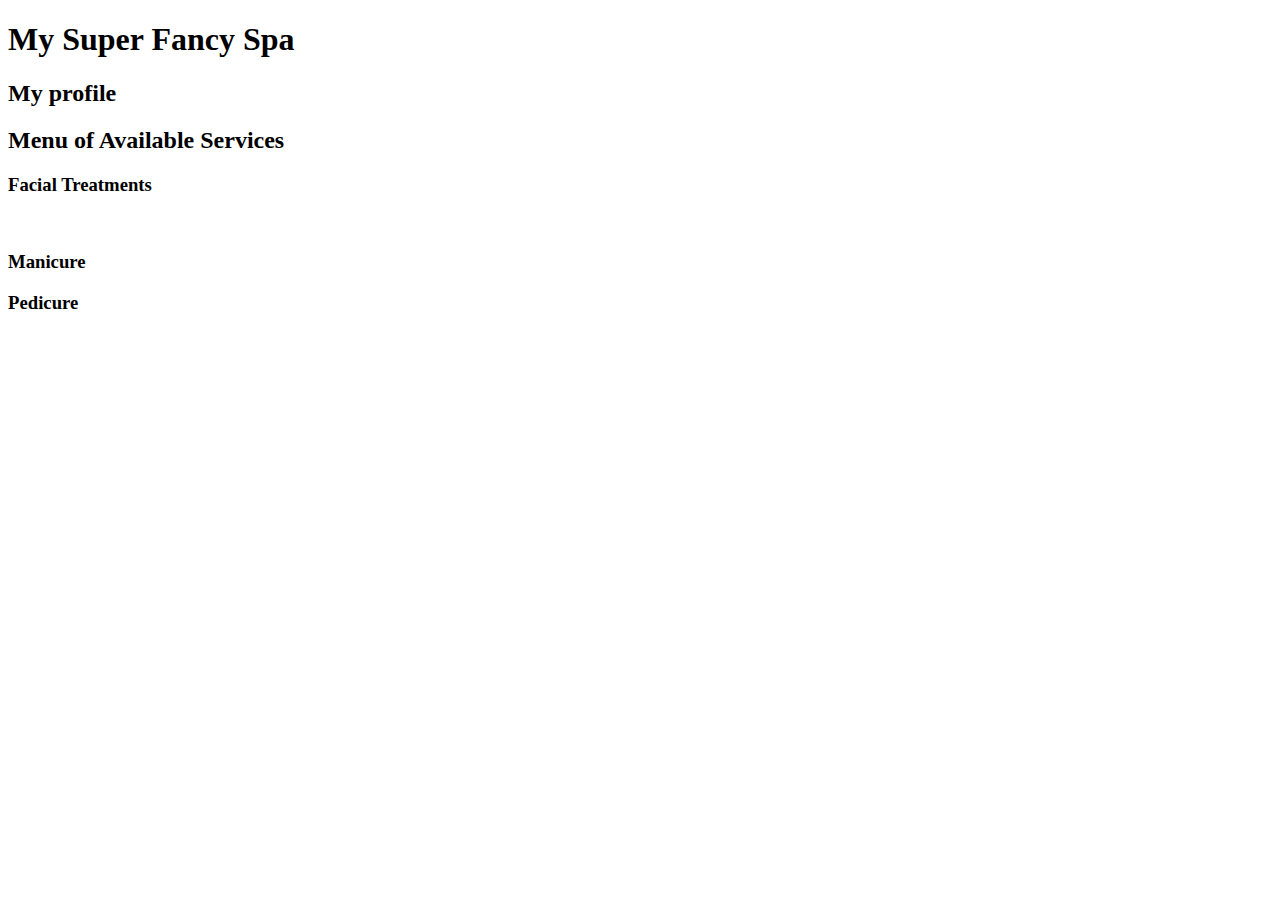
==== src/main/resources/templates/menu.html @ c97b76c7 "studio complete without bonus" ====
<!DOCTYPE html>
<html lang="en" xmlns:th = "http://www.thymeleaf.org/">
<head>
    <meta charset="UTF-8" />
    <title>Spa Menu</title>
    <link href="../static/css/styles.css" th:href="@{/css/styles.css}" rel="stylesheet" />
</head>
<body>
<h1>My Super Fancy Spa</h1>
<div id = "clientProfile">
    <h2>My profile</h2>
    <p th:text="${name}"></p>
    <p th:text="${skintype}"></p>
    <p th:text="${manipedi}"></p>
</div>
<div id = "servicesMenu">
    <h2>Menu of Available Services</h2>

        <h3>Facial Treatments</h3>
        <th:block th:each="facial : ${appropriateFacials}">
            <li th:text="${facial}"></li>
        </th:block>

        <th:block th:if = '${manipedi.equals("manicure")}'>
            <h3>Manicure</h3>
            <p th:replace="fragments :: manicureDescription"></p>
        </th:block>

        <th:block th:if = '${manipedi.equals("pedicure")}'>
            <h3>Pedicure</h3>
            <p th:replace="fragments :: pedicureDescription"></p>
        </th:block>
</div>
</body>
</html>
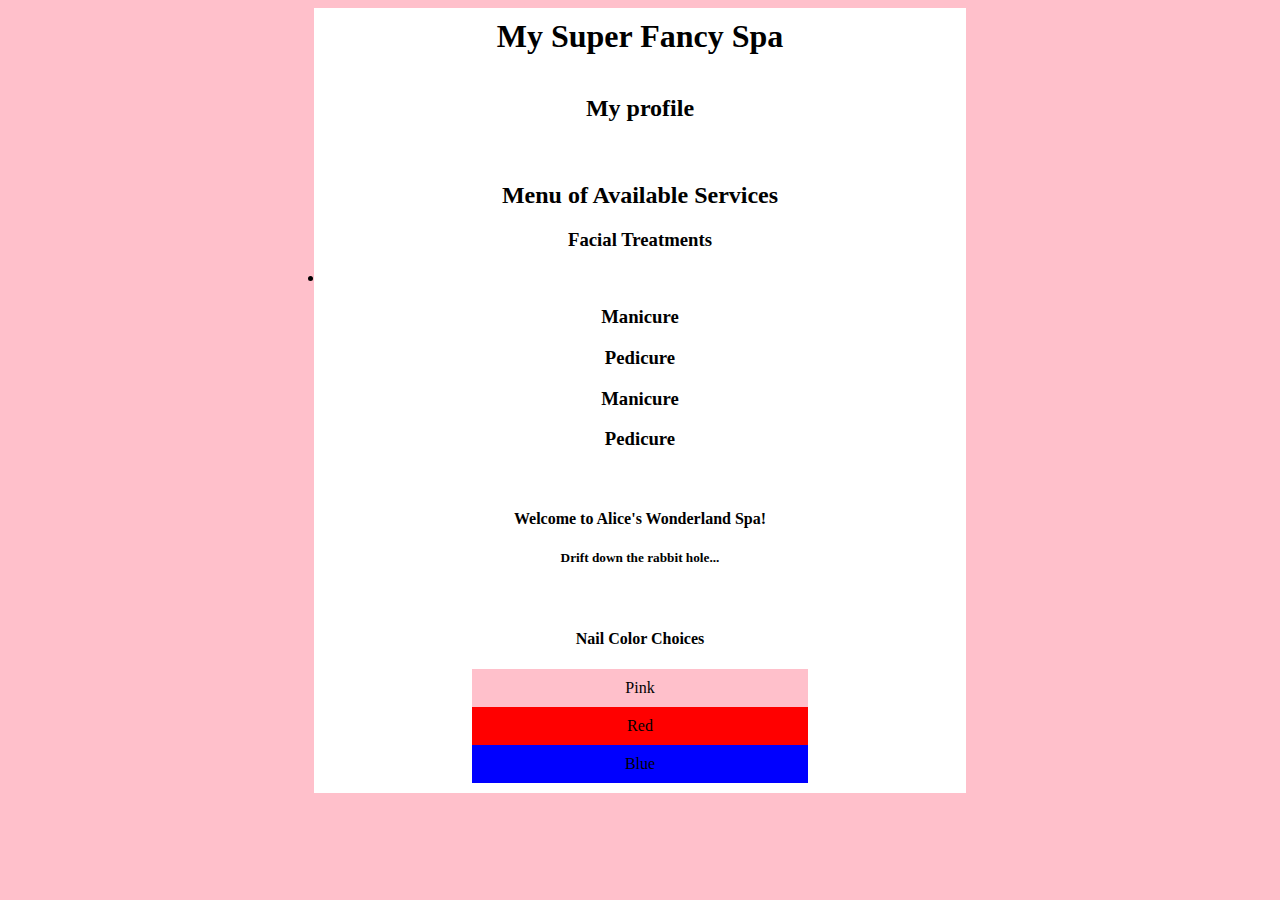
==== commit cca4c409: "last commit" ====
--- a/src/main/resources/templates/menu.html
+++ b/src/main/resources/templates/menu.html
@@ -30,6 +30,25 @@
             <h3>Pedicure</h3>
             <p th:replace="fragments :: pedicureDescription"></p>
         </th:block>
+
+        <th:block th:if = '${manipedi.equals("manicure and pedicure")}'>
+            <h3>Manicure</h3>
+            <p th:replace="fragments :: manicureDescription"></p>
+            <h3>Pedicure</h3>
+            <p th:replace="fragments :: pedicureDescription"></p>
+        </th:block>
+</div>
+<div class="spa" id="content">
+    <h4>Welcome to Alice's Wonderland Spa!</h4>
+    <h5>Drift down the rabbit hole...</h5>
 </div>
 </body>
+<footer>
+    <div>
+    <h4>Nail Color Choices</h4>
+        <div class="color1">Pink</div>
+        <div class="color2">Red</div>
+        <div class="color3">Blue</div>
+    </div>
+</footer>
 </html>